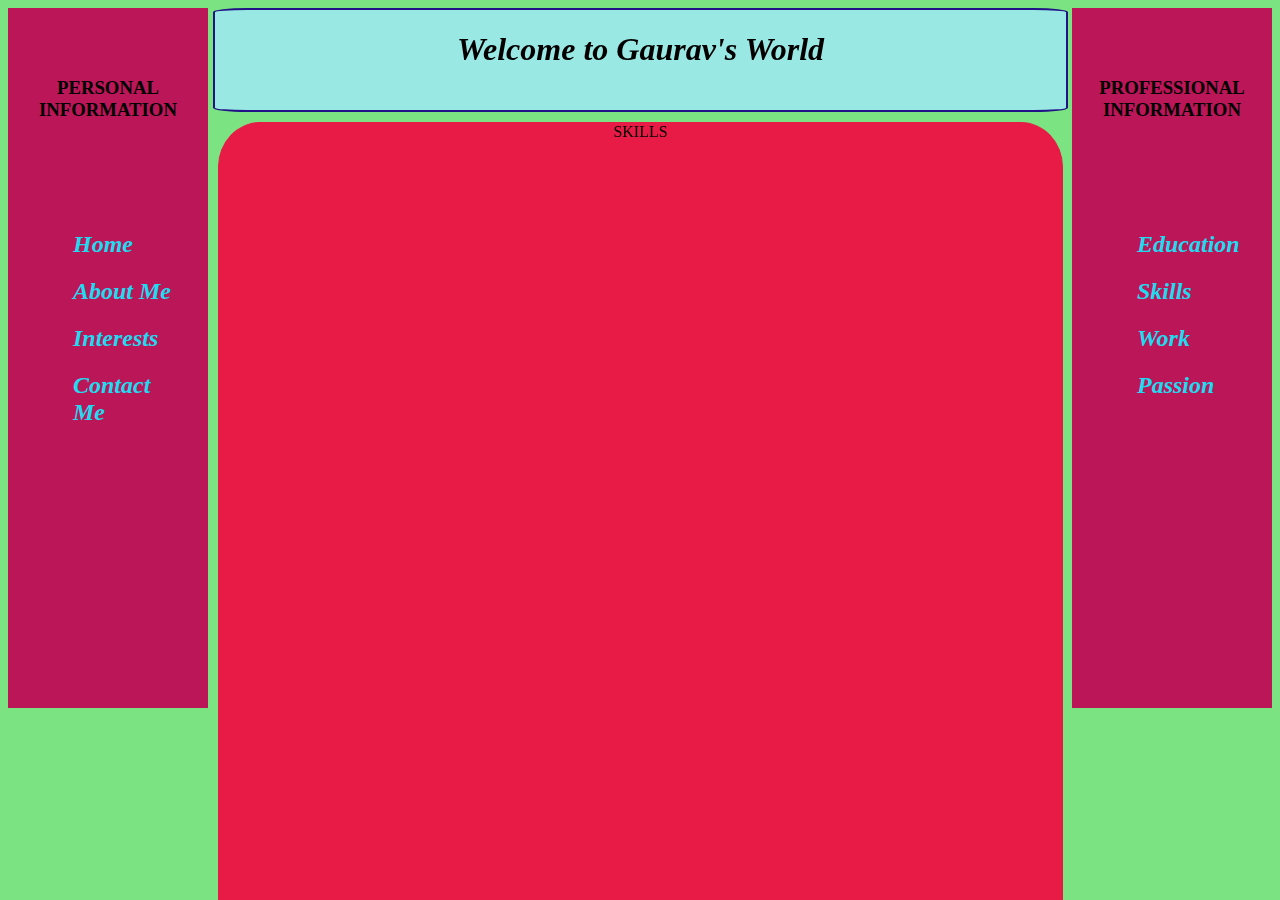
==== skill.html @ 4ed9a340 "not ready to be hosted" ====
<!DOCTYPE HTML PUBLIC "-//W3C//DTD HTML 4.01 Transitional//EN"
"http://www.w3.org/TR/html4/loose.dtd">
<html xmlns="http://www.w3.org/1999/xhtml">
    <head>
        <meta http-equiv="Content-Type" content="text/html; charset=utf-8" />
        <title>Gaurav Mitra</title>
        <link rel="stylesheet" type="text/css" href="About.css" />
    </head>
    <body>
        <div id="header">
        	<div id="header_wrapper">
				<h1 id="banner">Welcome to Gaurav's World</h1>      		
        	</div>
        	<div id="main">SKILLS</div>
        </div>
                
        
        
	        <div id="left">
	        	<h3 class="heading">PERSONAL
	        						INFORMATION</h3>
	        	<ul class="left_nav">
	        		<li><a href="index.html">    Home    </a></li>
	        		<li><a href="about.html">    About Me    </a></li>
	        		<li><a href="Interest.html">	 Interests    </a></li>
	        		<li><a href="contact.html">    Contact Me    </a></li>
	        	</ul>
	        </div>
	        <!--<div id="main">
	        	MAIn
	        </div>-->
	        
	        <div id="right">
	        	<h3 class="heading">PROFESSIONAL
	        						INFORMATION</h3>
	        	<ul class="left_nav">
	        		<li><a href="edu.html">    Education    </a></li>
	        		<li><a href="skill.html">    Skills    </a></li>
	        		<li><a href="work.html">	Work     </a></li>
	        		<li><a href="passion.html">    Passion    </a></li>
	        	</ul>	

        	</div>
        
    </body>
</html>
---- About.css ----
body {
	background-color :#7BE382;
}



#header {
	width: 100%;
	height: 100%;
	position: fixed;
	/*background-color: #E81A46;*/
	margin-right: 125px;
}

#header_wrapper {
	height: 100px;
	margin-right: 220px;
	margin-left: 205px;
	background : #99E8E3;
	border: 2px solid #211287;
	border-radius: 4%;
}


#main {
	text-align: center;
	margin-left: 210px;
	margin-right: 225px;
	margin-top: 10px;
	height: inherit;
	background-color: #E81A46;
	border: 1px solid #E81A46;
	border-radius: 5%;
}


#banner {
	text-align: center;
	font-weight: bold;
	font-style: italic;
	font-family:"Book Antiqua";
}

#left {
	height: 700px;
	width : 200px;
	float:left;
	background-color: #BA1658;
	position: absolute;
	/*border: 1px solid #BA1658;
	border-radius: 4%;*/
}

#right {
	height: 700px;
	width : 200px;
	float: right;
	background-color: #BA1658;
	position: relative;
	/*border: 1px solid #BA1658; 
	border-radius: 4%;*/
}

ul {
	list-style-type: none;
	margin-top: 100px;
}

li a {
	display: block;
	text-decoration: none;
	font-size:x-large;
	padding-left: 25px;
	padding-bottom: 10px;
	padding-right: 25px;
	padding-top: 10px;
	font-family: Comic;
	font-weight: bold;
	font-style: italic;
	color: #1DDBF0;
}

li a:hover {
	background-color: #AD2FAB;
	color : #5BE629;
	-webkit-transform: scale(1.2,1.2);
	-ms-transform: scale(1.2,1.2);
	}

.heading {
	text-align: center;
	padding-top: 50px;
}

@font-face {
	font-family: myfont;
	src: url(KaushanScript-Regular.otf);
}

#main_wrap {
	width: inherit;
	height: inherit;
	margin: 15px 10px 0px 10px;
}

#content {
	width: inherit;
}
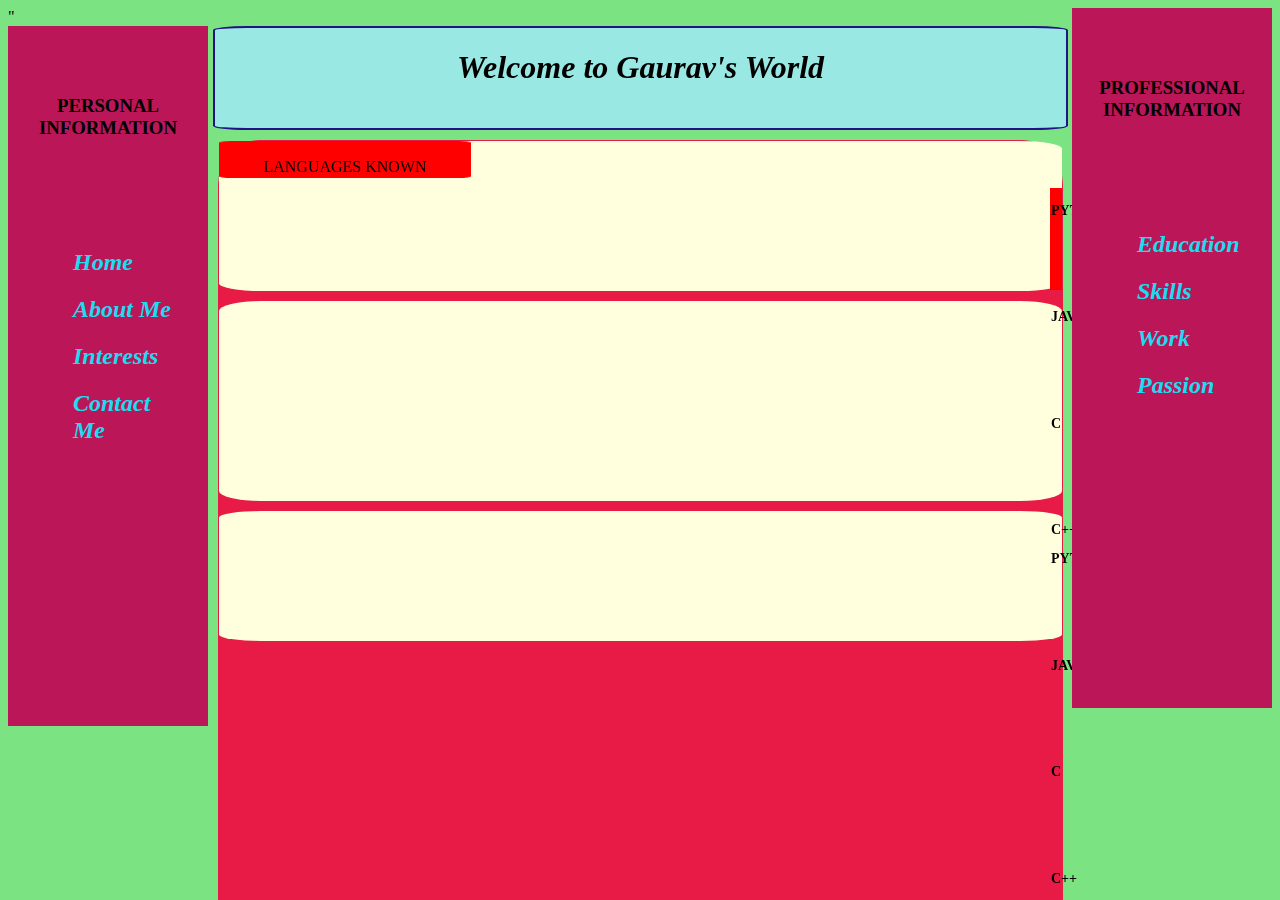
==== commit f53c99c7: "Update" ====
--- a/skill.html
+++ b/skill.html
@@ -6,12 +6,27 @@
         <title>Gaurav Mitra</title>
         <link rel="stylesheet" type="text/css" href="About.css" />
     </head>
-    <body>
+    <body>"
         <div id="header">
         	<div id="header_wrapper">
 				<h1 id="banner">Welcome to Gaurav's World</h1>      		
         	</div>
-        	<div id="main">SKILLS</div>
+        	<div id="main">
+				<div id="sk1" style="height: 150px;background-color: #FFFFDD; border-radius : 5%;">
+					<div id="first_interest" class="lower"style=" border-radius : 5%;">
+						<p> LANGUAGES KNOWN </p>
+					</div>
+					<div  class="right" style="line-height: 95%">
+						<p style="font-size : 14px; font-weight: bold;"> PYTHON &nbsp &nbsp &nbsp &nbsp &nbsp &nbsp JAVA &nbsp &nbsp &nbsp &nbsp &nbsp &nbsp C &nbsp &nbsp &nbsp &nbsp &nbsp &nbsp C++</p>
+						<p style="font-size : 14px; font-weight: bold;"> PYTHON &nbsp &nbsp &nbsp &nbsp &nbsp &nbsp JAVA &nbsp &nbsp &nbsp &nbsp &nbsp &nbsp C &nbsp &nbsp &nbsp &nbsp &nbsp &nbsp C++</p>
+						<p style="font-size : 14px; font-weight: bold;"> PYTHON &nbsp &nbsp &nbsp &nbsp &nbsp &nbsp JAVA &nbsp &nbsp &nbsp &nbsp &nbsp &nbsp C &nbsp &nbsp &nbsp &nbsp &nbsp &nbsp C++</p>
+						</ul>
+					</div> 
+				</div>
+				<!--<div id="sk2" style="height: 100px; width: 810px;background-color: #FFFFDD; border-radius : 5%;margin-top : 10px">-->
+				<div id="sk3" style="height : 200px;background-color: #FFFFDD;margin-top : 10px;border-radius : 5%;"></div>
+				<div id="sk3" style="height : 130px;background-color: #FFFFDD;margin-top : 10px;border-radius : 5%;"></div>
+			</div>
         </div>
                 
         
--- a/About.css
+++ b/About.css
@@ -106,3 +106,27 @@
 #content {
 	width: inherit;
 }
+.right {
+	float: right;
+	width: 10px;
+	height : 100px;
+	background: red;
+	border: 1px solid red;
+	margin-bottom: 10px;
+	-webkit-transition: width 2s;
+	transition: width 2s;
+}
+
+.lower {
+	width: 250px;
+	height: 35px;
+	background: red;
+	border: 1px solid red;
+	margin-bottom: 10px;
+	-webkit-transition: width 2s;
+	transition: width 2s;
+	 
+}
+.lower:hover,.right:hover {
+    width: 900px;
+}